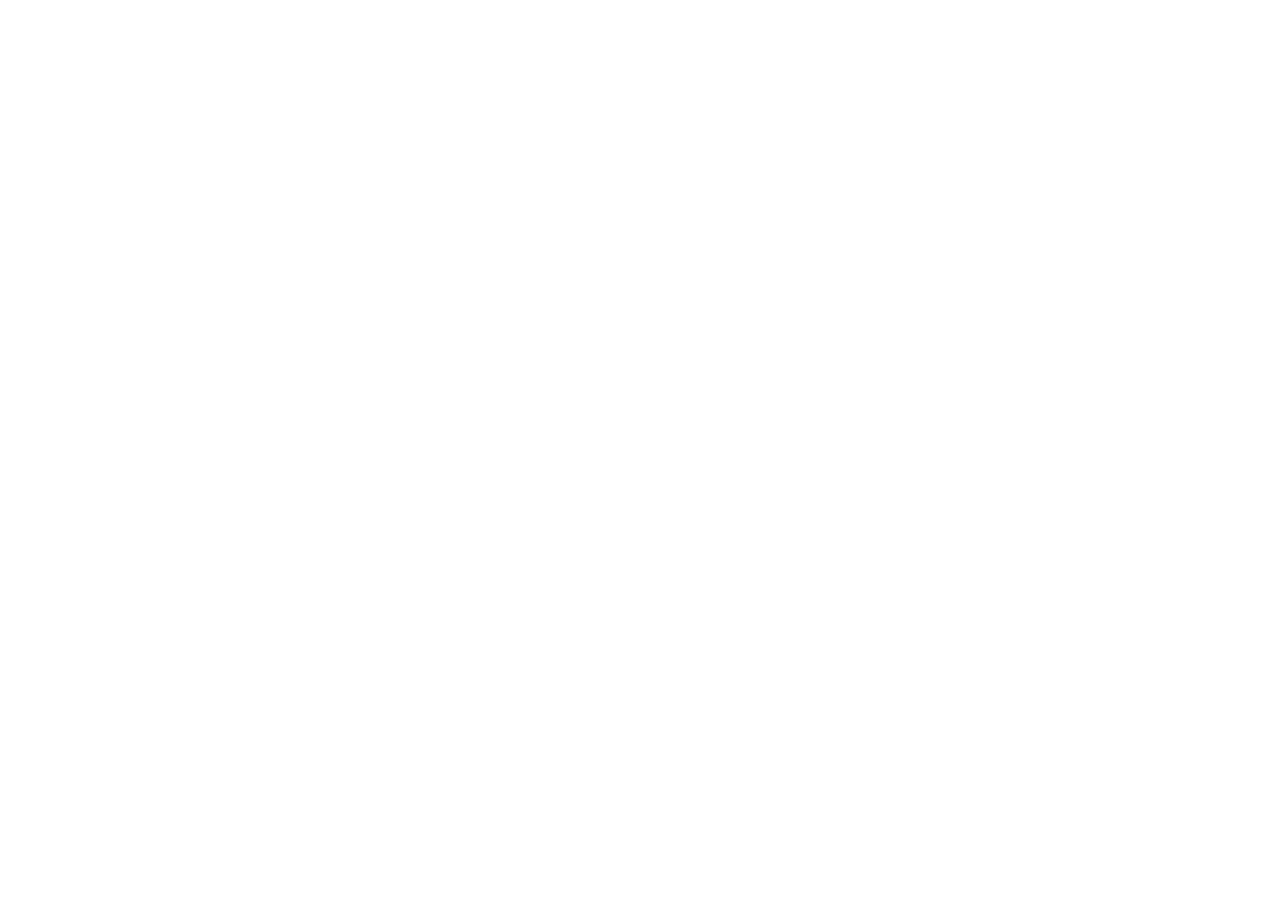
==== Fresh-Vial/index.html @ c2a7464b "deploy" ====
<!doctype html>
<html lang="en">
  <head>
    <meta charset="UTF-8" />
    <link rel="icon" type="image/svg+xml" href="/vite.svg" />
    <meta name="viewport" content="width=device-width, initial-scale=1.0" />
    <title>Vite + React</title>
  <script type="module" crossorigin src="/assets/index-AuJZrpQ1.js"></script>
  <link rel="stylesheet" crossorigin href="/assets/index-Dd8epPn2.css">
</head>
  <body>
    <div id="root"></div>
  </body>
</html>
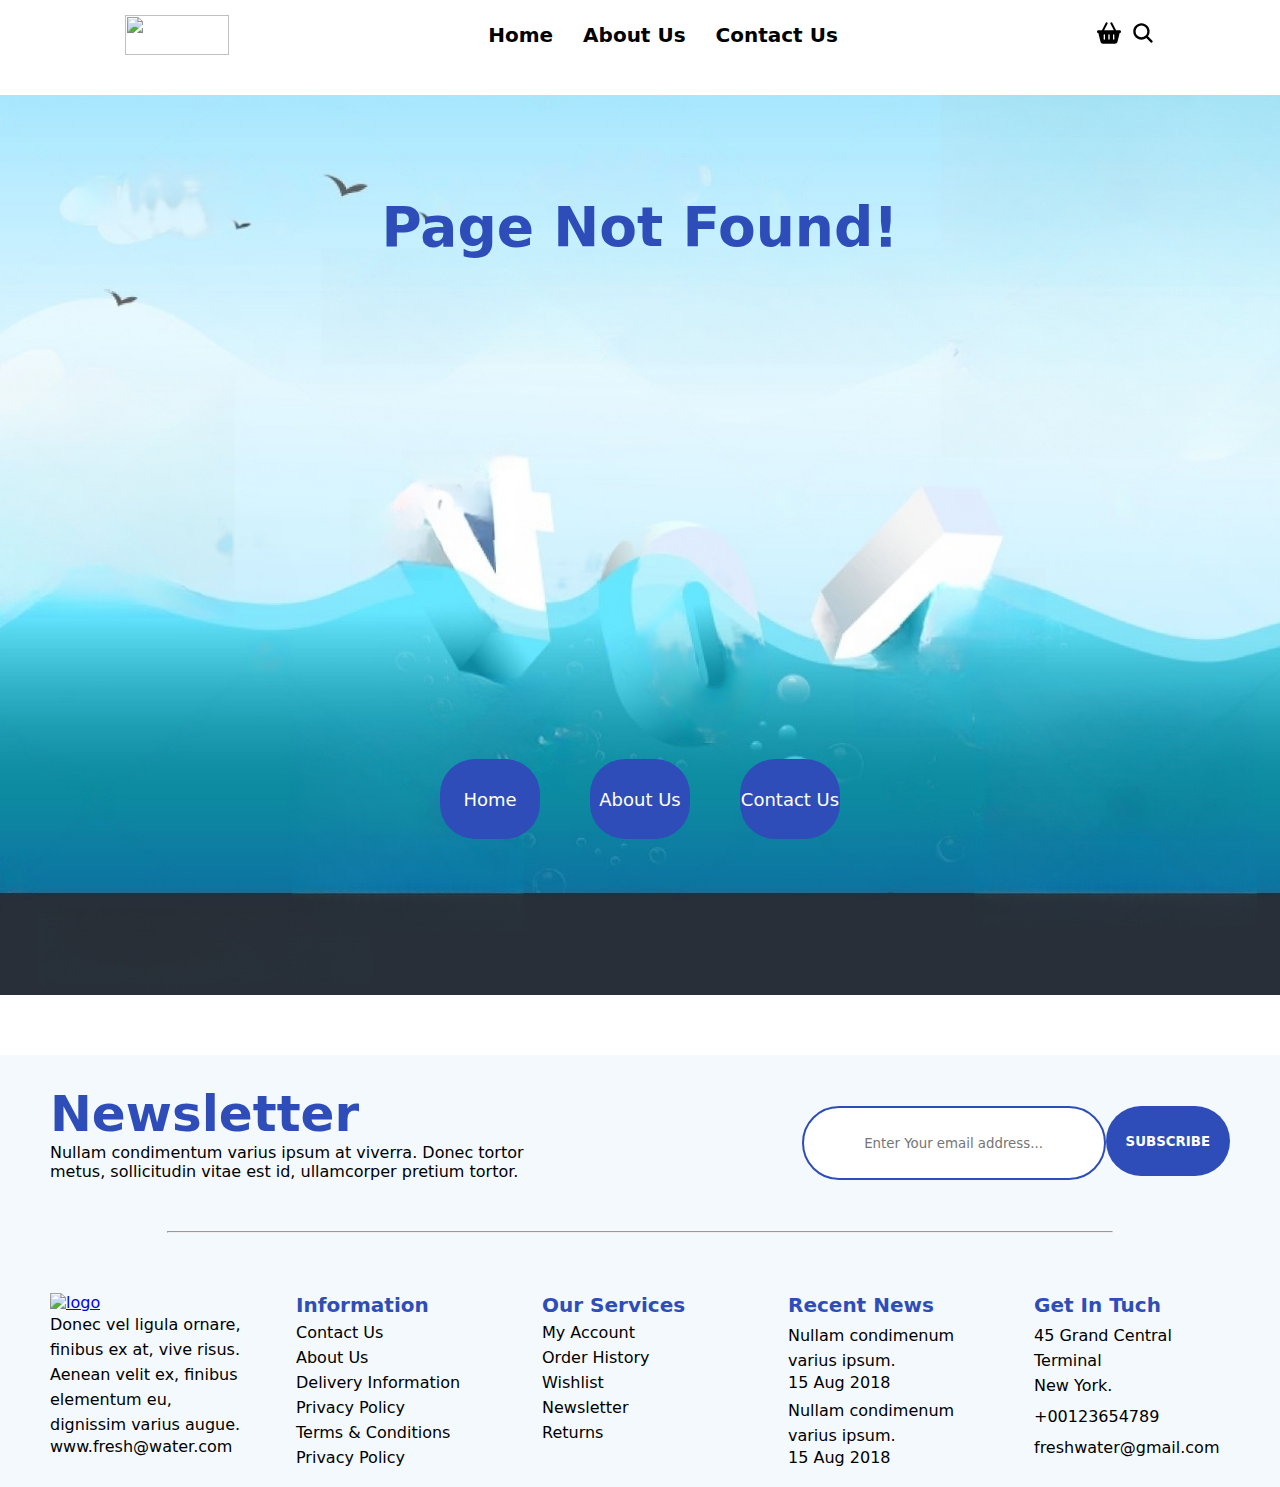
==== commit cdc1c3f5: "deploy" ====
--- a/Fresh-Vial/index.html
+++ b/Fresh-Vial/index.html
@@ -5,8 +5,8 @@
     <link rel="icon" type="image/svg+xml" href="/vite.svg" />
     <meta name="viewport" content="width=device-width, initial-scale=1.0" />
     <title>Vite + React</title>
-  <script type="module" crossorigin src="/assets/index-AuJZrpQ1.js"></script>
-  <link rel="stylesheet" crossorigin href="/assets/index-Dd8epPn2.css">
+  <script type="module" crossorigin src="./assets/index-AuJZrpQ1.js"></script>
+  <link rel="stylesheet" crossorigin href="./assets/index-Dd8epPn2.css">
 </head>
   <body>
     <div id="root"></div>
--- a/Fresh-Vial/assets/index-Dd8epPn2.css
+++ b/Fresh-Vial/assets/index-Dd8epPn2.css
@@ -0,0 +1 @@
+.navbar{display:flex;justify-content:space-around;align-items:center;flex-direction:row;padding-top:15px}.navbar .navlinks ul{list-style:none;display:flex;gap:10px;font-size:20px}.navbar .navlinks ul li a{text-decoration:none;color:#000;font-weight:700;padding:10px}.navbar .navlinks ul li .active{color:#00f}.navbar .marketside{display:flex;gap:10px}.footersec{background-color:#f3f9fd;display:flex;justify-content:center;align-items:center;flex-direction:column;padding:20px 50px}.footersec .main .searchbar{display:flex}.footersec .main .searchbar input{height:60px;border:2px solid #2e4db9;border-radius:50px;height:70px;min-width:300px;width:100%;text-align:center}.footersec .main .searchbar button{color:#fff;background:#2e4db9;padding:20px;border:none;border-radius:50px;height:70px}.footersec .aboutsc{display:flex;justify-content:center;align-items:center}.footersec .aboutsc .row{gap:50px;display:flex;justify-content:space-between}.footersec .aboutsc .row p{line-height:25px}.footersec .aboutsc .row .col{width:18%}.footersec .aboutsc .row .col ul{list-style:none}.footersec .aboutsc .row .col ul li{margin-top:6px}.footersec .aboutsc .row .col ul li a{text-decoration:none;color:#000}@media (min-width: 986px){.main{display:flex;flex:row;align-items:center}.main .searchbar{margin-top:0}}hr{width:80%}.home-con{background-image:url(https://creativemela.com/themeforest_html/Fresh_Vial/demo/freeshvila/images/bg-1.jpg);width:100%;height:500px;background-size:cover;background-repeat:no-repeat;display:flex;align-items:center;margin-top:40px;margin-bottom:60px}.home-con .col{display:flex;flex-direction:column;width:40%;padding-left:100px}.home-con .col .maintxt{color:#2e4db9;font-size:55px}.home-con .col button{width:200px;height:60px;border:none;background:#2e4db9;font-size:21px;color:#fff;border-radius:50px;margin-top:40px;margin-bottom:60px;box-shadow:#add8e6 10px 10px 10px}@media (max-width: 966px){.col{width:60%!important}}@media (min-width: 1205px){.col{width:35%!important}}.about-con{width:100%;display:flex;justify-content:center}.about-con .col{width:80%;display:flex;justify-content:center;flex-direction:column;align-items:center}.about-con .col .header-txt{color:#2e4db9;font-size:55px}.contactus{display:flex;flex-direction:column;align-items:center}.contactus .banner h1{color:#2e4db9}.contactus form{margin-top:40px;margin-bottom:60px;gap:20px;width:60%;display:flex;flex-direction:column}.contactus form input{width:100%;height:20em;border-radius:20px;border:1px solid black;display:flex;font-size:18px}.contactus form input::selection{color:red}.contactus form .colmd{gap:20px;display:flex;flex-direction:row}.contactus form .colmd input{width:100%;height:3em}.contactus form button{width:20%;height:4em;border:none;color:#fff;font-size:1.2em;background-color:#2e4db9}.column1{display:flex;flex-direction:column;width:100%}@media (max-width: 1028px){.colmd{flex-direction:column!important}.colmd input{width:100%!important}.contactus form{width:80%!important}}.notfoundpage{background:url(./notfoundbg-CrScmI4M.jpeg);background-repeat:no-repeat;background-size:cover;width:100%;height:100vh;display:flex;flex-direction:column;align-items:center;gap:500px;margin-top:40px;margin-bottom:60px}.notfoundpage h1{margin-top:100px;font-size:55px;color:#2e4db9}.notfoundpage .row{display:flex;flex-direction:row;gap:50px}.notfoundpage .row a{width:100px;height:80px;font-size:18px;border:none;background:#2e4db9;color:#fff;border-radius:35px;text-decoration:none;display:flex;justify-content:center;align-items:center}*{font-family:system-ui,-apple-system,BlinkMacSystemFont,Segoe UI,Roboto,Oxygen,Ubuntu,Cantarell,Open Sans,Helvetica Neue,sans-serif;margin:0;padding:0}.my-5{margin-top:10px;margin-bottom:10px}
